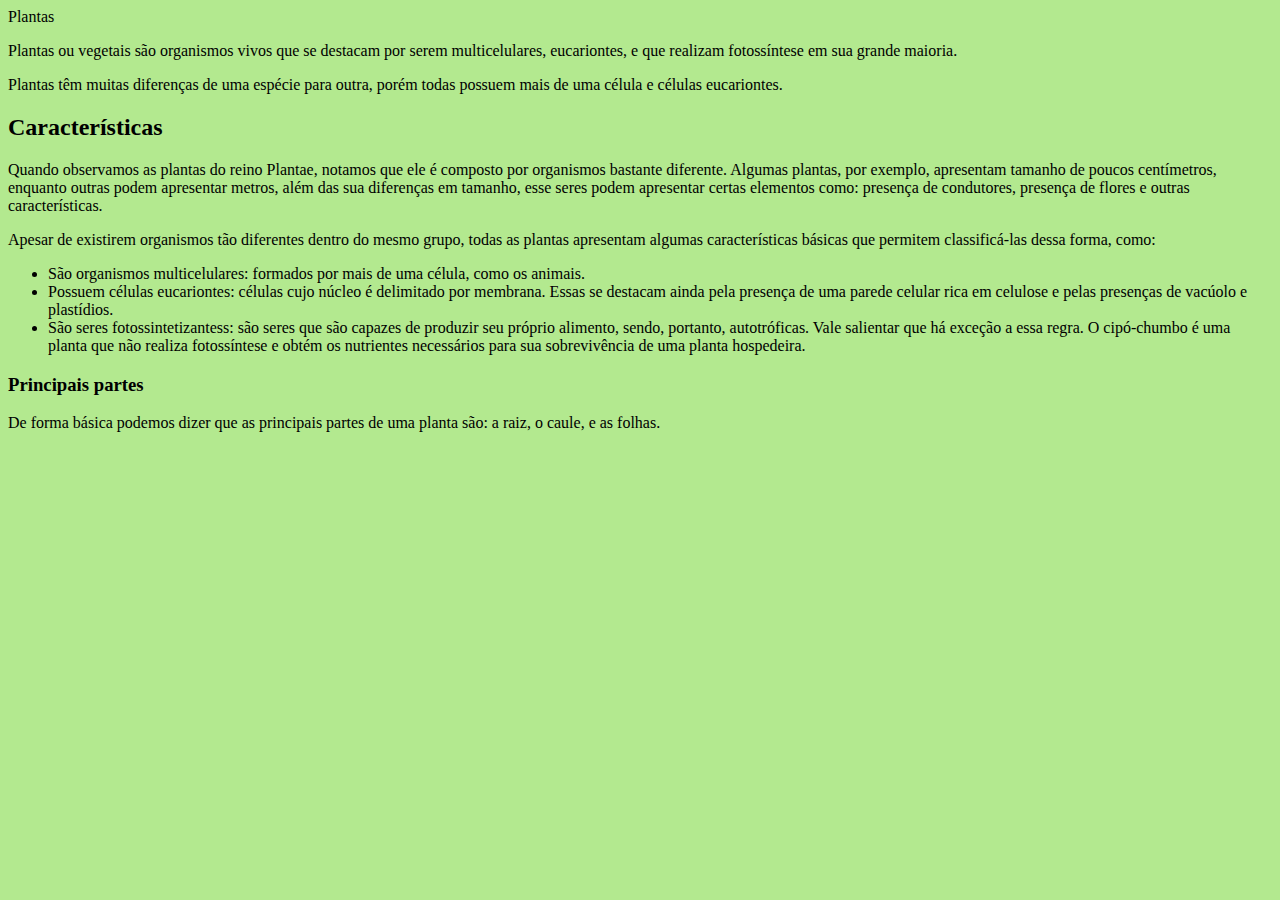
==== index.html @ c3b8244c "." ====
<!DOCTYPE html>
<html lang="en">
<head>
    <meta charset="UTF-8">
    <meta name="viewport" content="width=device-width, initial-scale=1.0">
    <title>Document</title>
    <link rel="stylesheet" href="style.css">
</head>
<body>
    </h1> Plantas </h1>
    <p>Plantas ou vegetais são organismos vivos que se destacam por serem multicelulares, eucariontes, e que realizam fotossíntese em sua grande maioria.</p>
    <p>Plantas têm muitas diferenças de uma espécie para outra, porém todas possuem mais de uma célula e células eucariontes.</p>
    <h2> Características</h2>
    <p> Quando observamos as plantas do reino Plantae, notamos que ele é composto por organismos bastante diferente. Algumas plantas, por exemplo, apresentam tamanho de poucos centímetros, enquanto outras podem apresentar metros, além das sua diferenças em tamanho, esse seres podem apresentar certas elementos como: presença de condutores, presença de flores e outras características. </p>
    <p> Apesar de existirem organismos tão diferentes dentro do mesmo grupo, todas as plantas apresentam algumas características básicas que permitem classificá-las dessa forma, como:
    <ul>
        <li> São organismos multicelulares: formados por mais de uma célula, como os animais.</li>
        <li> Possuem células eucariontes: células cujo núcleo é delimitado por membrana. Essas se destacam ainda pela presença de uma parede celular rica em celulose e pelas presenças de vacúolo e plastídios.</li>
        <li> São seres fotossintetizantess: são seres que são capazes de produzir seu próprio alimento, sendo, portanto, autotróficas. Vale salientar que há exceção a essa regra. O cipó-chumbo é uma planta que não realiza fotossíntese e obtém os nutrientes necessários para sua sobrevivência de uma planta hospedeira.</li>
    </ul>
    <h3> Principais partes</h3>
    <p> De forma básica podemos dizer que as principais partes de uma planta são: a raiz, o caule, e as folhas.</p>
</body>
</html>
---- style.css ----
body {
background-color: rgb(179, 233, 143);
}

h1{
    font-style: oblique;
    color:rgb(148, 199, 67)
}
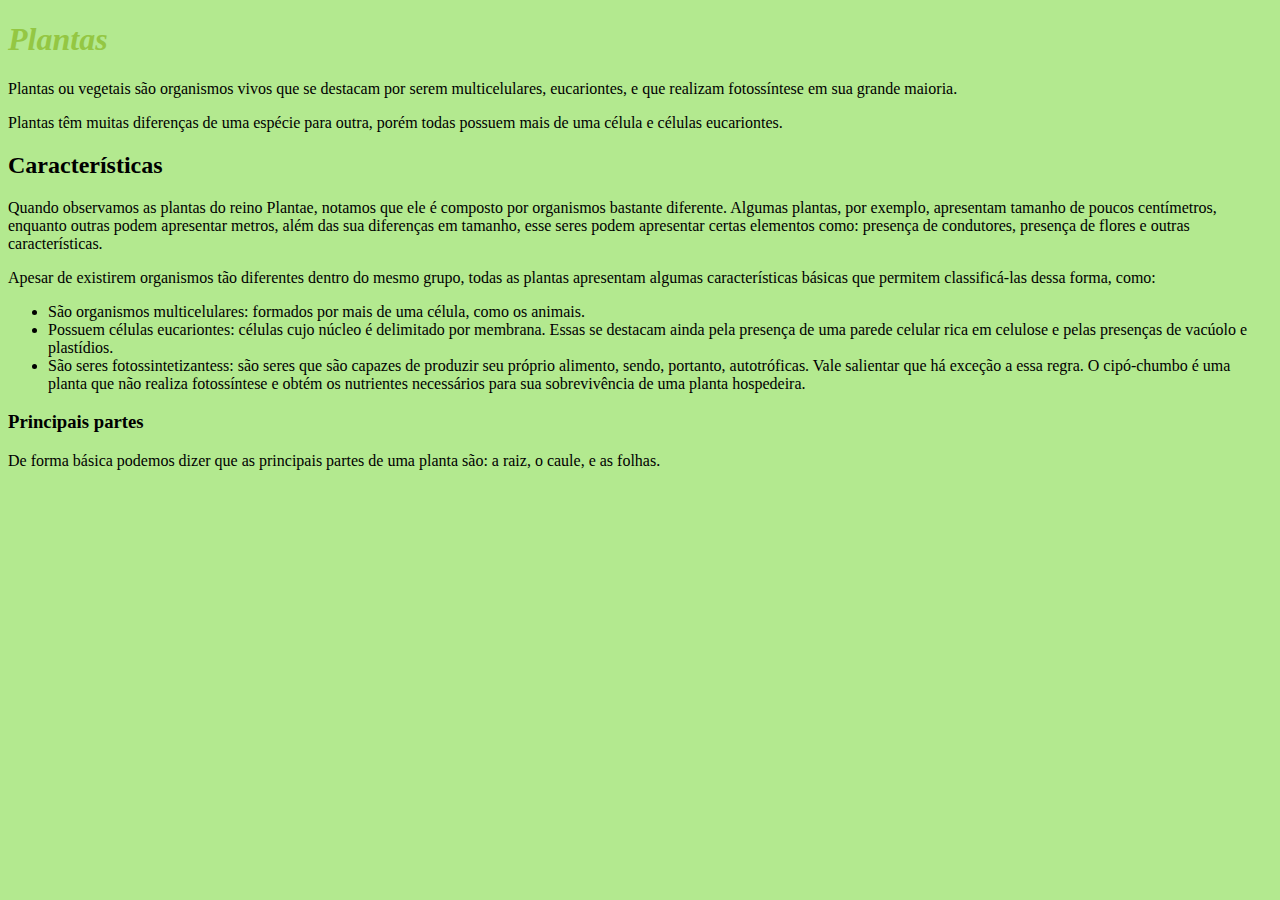
==== commit 58addf79: "." ====
--- a/index.html
+++ b/index.html
@@ -7,7 +7,7 @@
     <link rel="stylesheet" href="style.css">
 </head>
 <body>
-    </h1> Plantas </h1>
+    <h1> Plantas</h1>
     <p>Plantas ou vegetais são organismos vivos que se destacam por serem multicelulares, eucariontes, e que realizam fotossíntese em sua grande maioria.</p>
     <p>Plantas têm muitas diferenças de uma espécie para outra, porém todas possuem mais de uma célula e células eucariontes.</p>
     <h2> Características</h2>
--- a/style.css
+++ b/style.css
@@ -3,6 +3,6 @@
 }
 
 h1{
-    font-style: oblique;
+    font-style: italic;
     color:rgb(148, 199, 67)
 }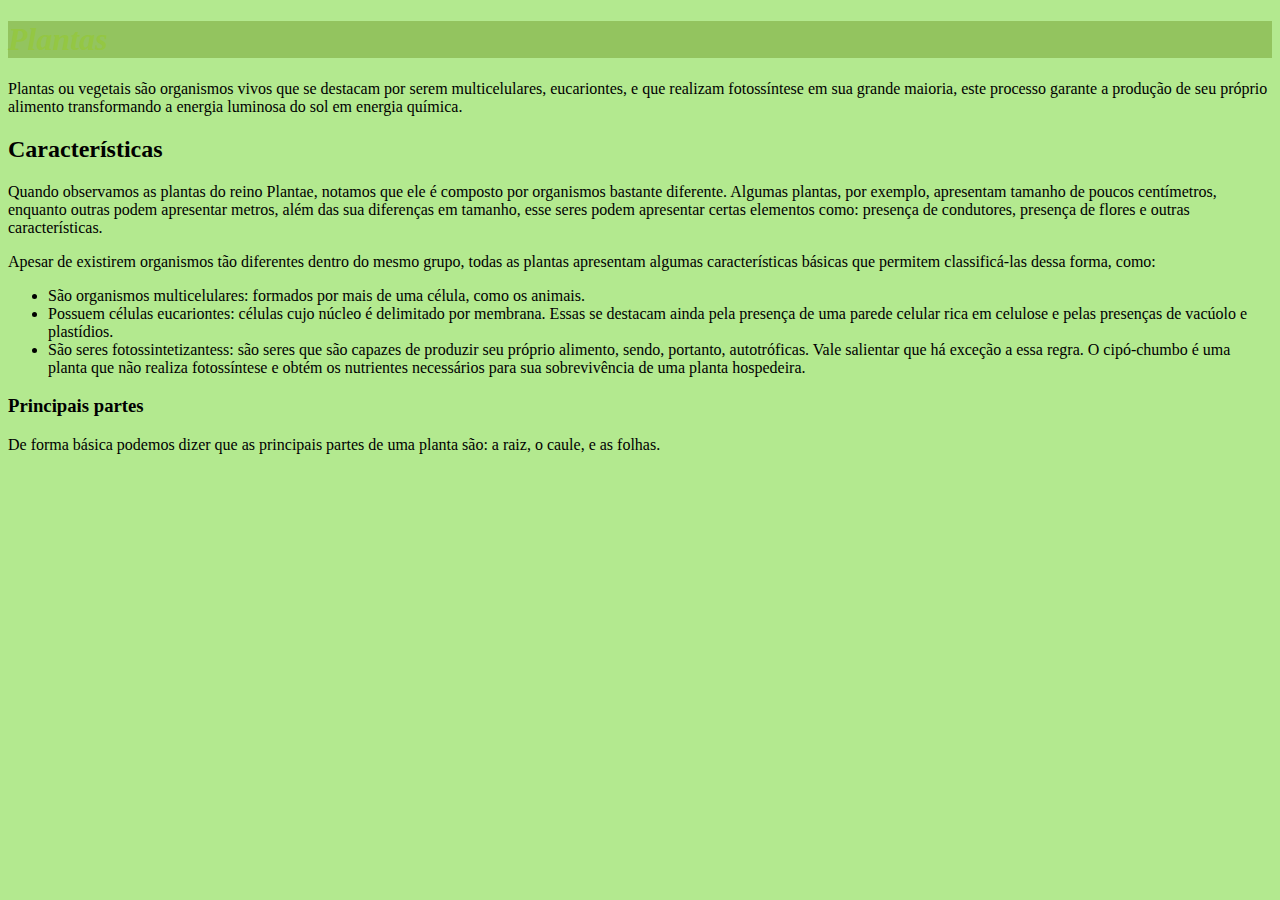
==== commit 234bc266: "." ====
--- a/index.html
+++ b/index.html
@@ -8,8 +8,7 @@
 </head>
 <body>
     <h1> Plantas</h1>
-    <p>Plantas ou vegetais são organismos vivos que se destacam por serem multicelulares, eucariontes, e que realizam fotossíntese em sua grande maioria.</p>
-    <p>Plantas têm muitas diferenças de uma espécie para outra, porém todas possuem mais de uma célula e células eucariontes.</p>
+    <p>Plantas ou vegetais são organismos vivos que se destacam por serem multicelulares, eucariontes, e que realizam fotossíntese em sua grande maioria, este processo garante a produção de seu próprio alimento transformando a energia luminosa do sol em energia química.</p>
     <h2> Características</h2>
     <p> Quando observamos as plantas do reino Plantae, notamos que ele é composto por organismos bastante diferente. Algumas plantas, por exemplo, apresentam tamanho de poucos centímetros, enquanto outras podem apresentar metros, além das sua diferenças em tamanho, esse seres podem apresentar certas elementos como: presença de condutores, presença de flores e outras características. </p>
     <p> Apesar de existirem organismos tão diferentes dentro do mesmo grupo, todas as plantas apresentam algumas características básicas que permitem classificá-las dessa forma, como:
--- a/style.css
+++ b/style.css
@@ -4,5 +4,6 @@
 
 h1{
     font-style: italic;
+    background-color: rgba(133, 179, 73, 0.685); 
     color:rgb(148, 199, 67)
 }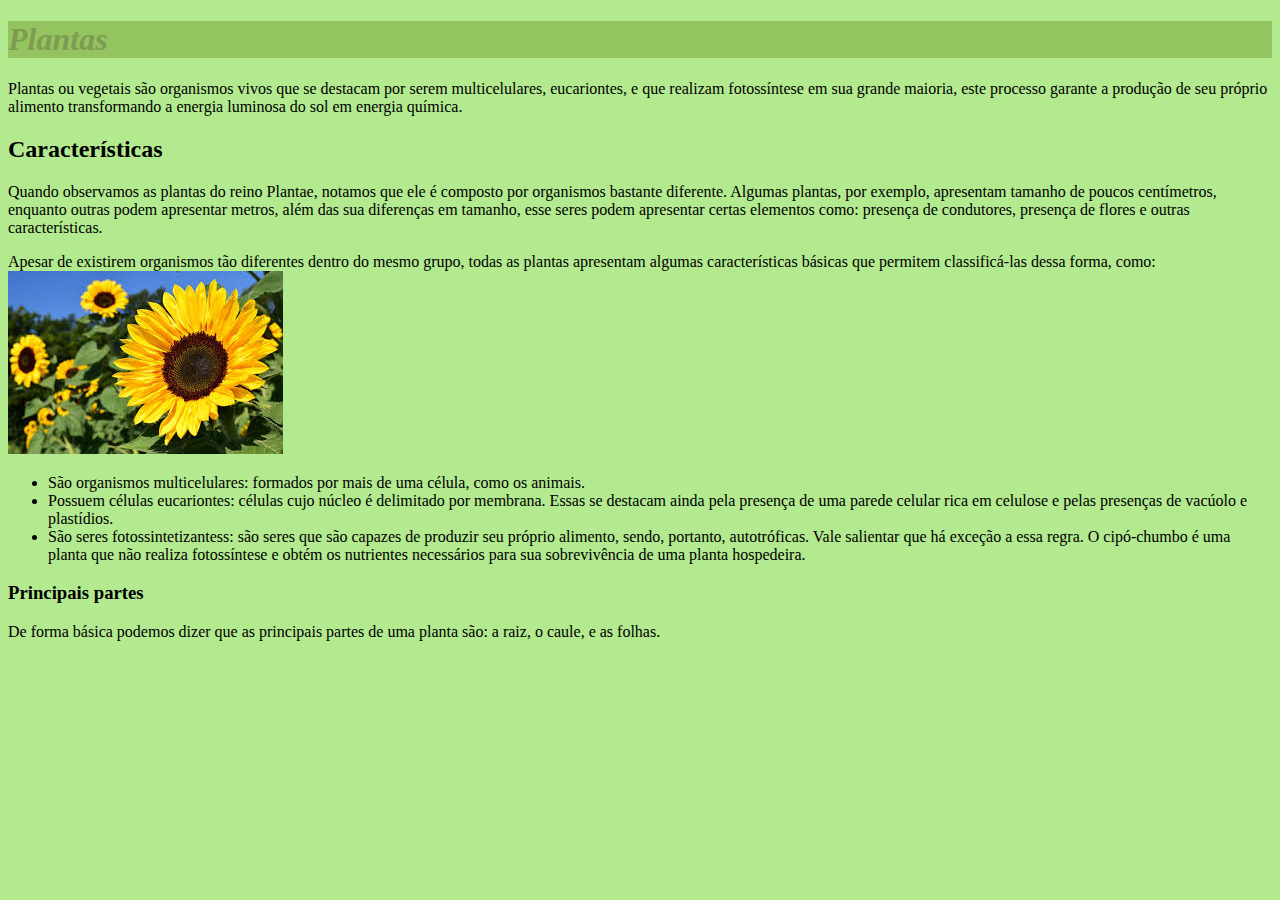
==== commit 3d7d87b8: "." ====
--- a/index.html
+++ b/index.html
@@ -12,6 +12,7 @@
     <h2> Características</h2>
     <p> Quando observamos as plantas do reino Plantae, notamos que ele é composto por organismos bastante diferente. Algumas plantas, por exemplo, apresentam tamanho de poucos centímetros, enquanto outras podem apresentar metros, além das sua diferenças em tamanho, esse seres podem apresentar certas elementos como: presença de condutores, presença de flores e outras características. </p>
     <p> Apesar de existirem organismos tão diferentes dentro do mesmo grupo, todas as plantas apresentam algumas características básicas que permitem classificá-las dessa forma, como:
+        <img src="girassol.jpg">
     <ul>
         <li> São organismos multicelulares: formados por mais de uma célula, como os animais.</li>
         <li> Possuem células eucariontes: células cujo núcleo é delimitado por membrana. Essas se destacam ainda pela presença de uma parede celular rica em celulose e pelas presenças de vacúolo e plastídios.</li>
--- a/style.css
+++ b/style.css
@@ -3,7 +3,7 @@
 }
 
 h1{
-    font-style: italic;
+    font-style: oblique;
     background-color: rgba(133, 179, 73, 0.685); 
-    color:rgb(148, 199, 67)
+    color:rgb(127, 155, 82)
 }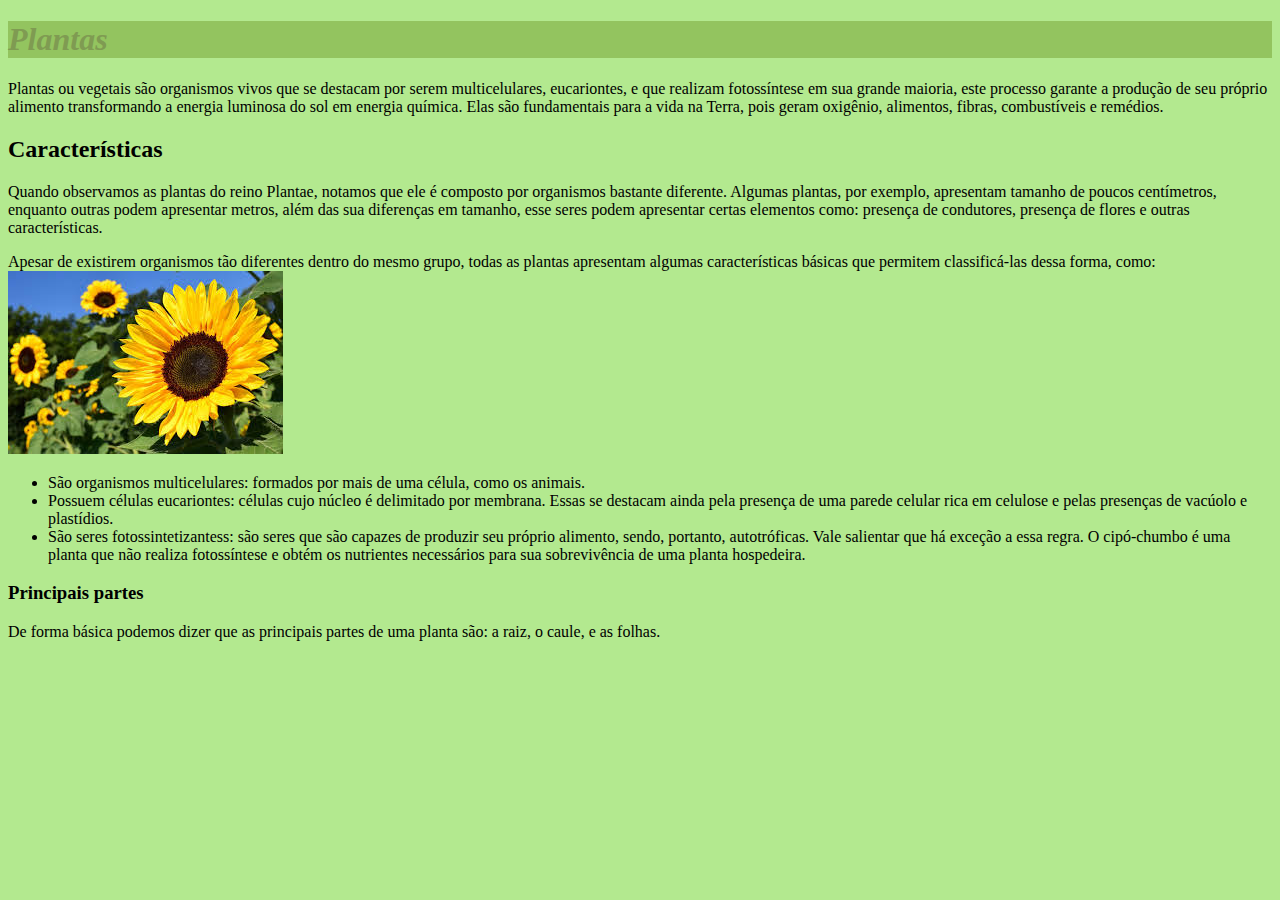
==== commit 6922b1a0: "." ====
--- a/index.html
+++ b/index.html
@@ -8,7 +8,7 @@
 </head>
 <body>
     <h1> Plantas</h1>
-    <p>Plantas ou vegetais são organismos vivos que se destacam por serem multicelulares, eucariontes, e que realizam fotossíntese em sua grande maioria, este processo garante a produção de seu próprio alimento transformando a energia luminosa do sol em energia química.</p>
+    <p>Plantas ou vegetais são organismos vivos que se destacam por serem multicelulares, eucariontes, e que realizam fotossíntese em sua grande maioria, este processo garante a produção de seu próprio alimento transformando a energia luminosa do sol em energia química. Elas são fundamentais para a vida na Terra, pois geram oxigênio, alimentos, fibras, combustíveis e remédios. </p>
     <h2> Características</h2>
     <p> Quando observamos as plantas do reino Plantae, notamos que ele é composto por organismos bastante diferente. Algumas plantas, por exemplo, apresentam tamanho de poucos centímetros, enquanto outras podem apresentar metros, além das sua diferenças em tamanho, esse seres podem apresentar certas elementos como: presença de condutores, presença de flores e outras características. </p>
     <p> Apesar de existirem organismos tão diferentes dentro do mesmo grupo, todas as plantas apresentam algumas características básicas que permitem classificá-las dessa forma, como:
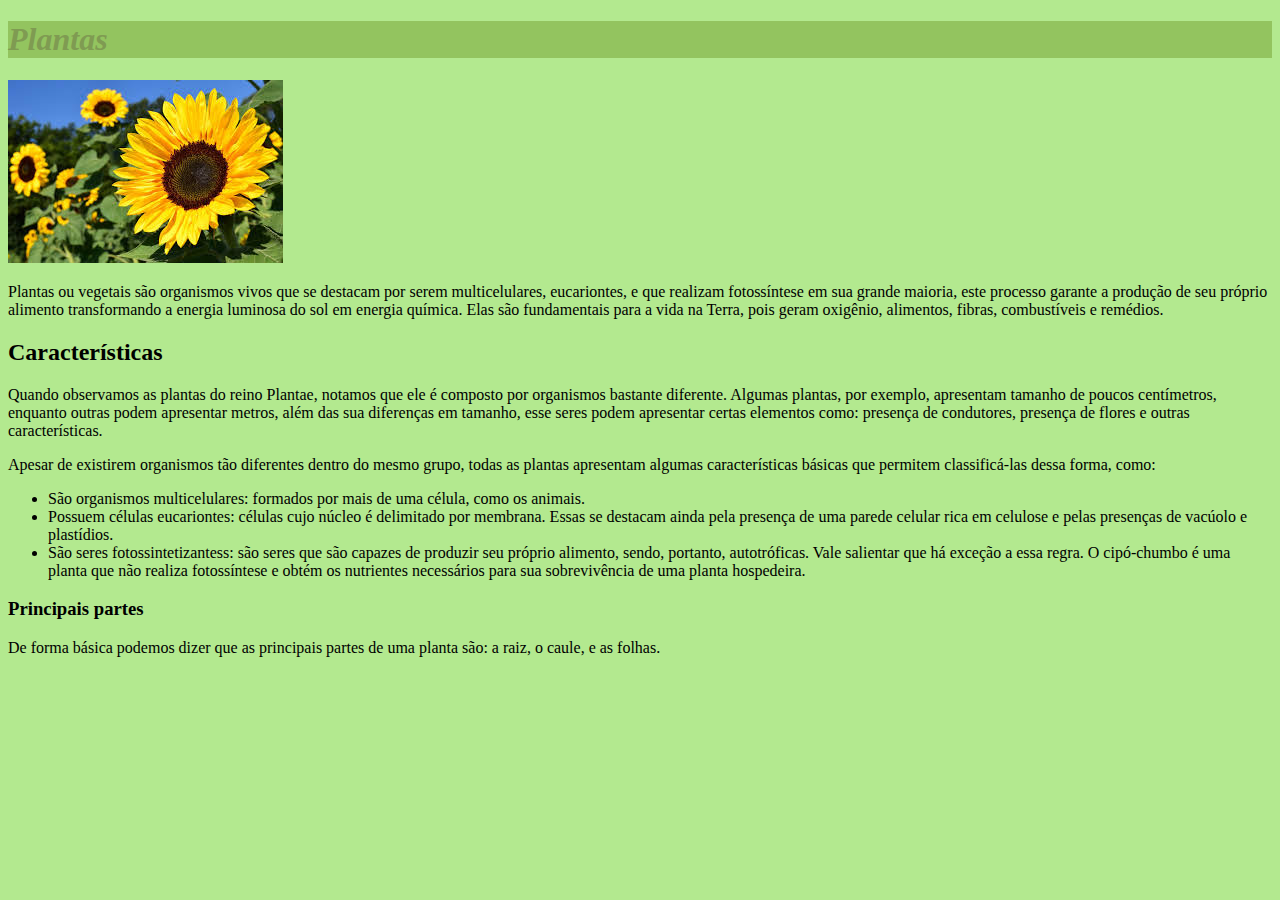
==== commit 40235ffa: "Update index.html" ====
--- a/index.html
+++ b/index.html
@@ -8,11 +8,11 @@
 </head>
 <body>
     <h1> Plantas</h1>
+     <img src="girassol.jpg">
     <p>Plantas ou vegetais são organismos vivos que se destacam por serem multicelulares, eucariontes, e que realizam fotossíntese em sua grande maioria, este processo garante a produção de seu próprio alimento transformando a energia luminosa do sol em energia química. Elas são fundamentais para a vida na Terra, pois geram oxigênio, alimentos, fibras, combustíveis e remédios. </p>
     <h2> Características</h2>
     <p> Quando observamos as plantas do reino Plantae, notamos que ele é composto por organismos bastante diferente. Algumas plantas, por exemplo, apresentam tamanho de poucos centímetros, enquanto outras podem apresentar metros, além das sua diferenças em tamanho, esse seres podem apresentar certas elementos como: presença de condutores, presença de flores e outras características. </p>
     <p> Apesar de existirem organismos tão diferentes dentro do mesmo grupo, todas as plantas apresentam algumas características básicas que permitem classificá-las dessa forma, como:
-        <img src="girassol.jpg">
     <ul>
         <li> São organismos multicelulares: formados por mais de uma célula, como os animais.</li>
         <li> Possuem células eucariontes: células cujo núcleo é delimitado por membrana. Essas se destacam ainda pela presença de uma parede celular rica em celulose e pelas presenças de vacúolo e plastídios.</li>
@@ -21,4 +21,4 @@
     <h3> Principais partes</h3>
     <p> De forma básica podemos dizer que as principais partes de uma planta são: a raiz, o caule, e as folhas.</p>
 </body>
-</html>+</html>
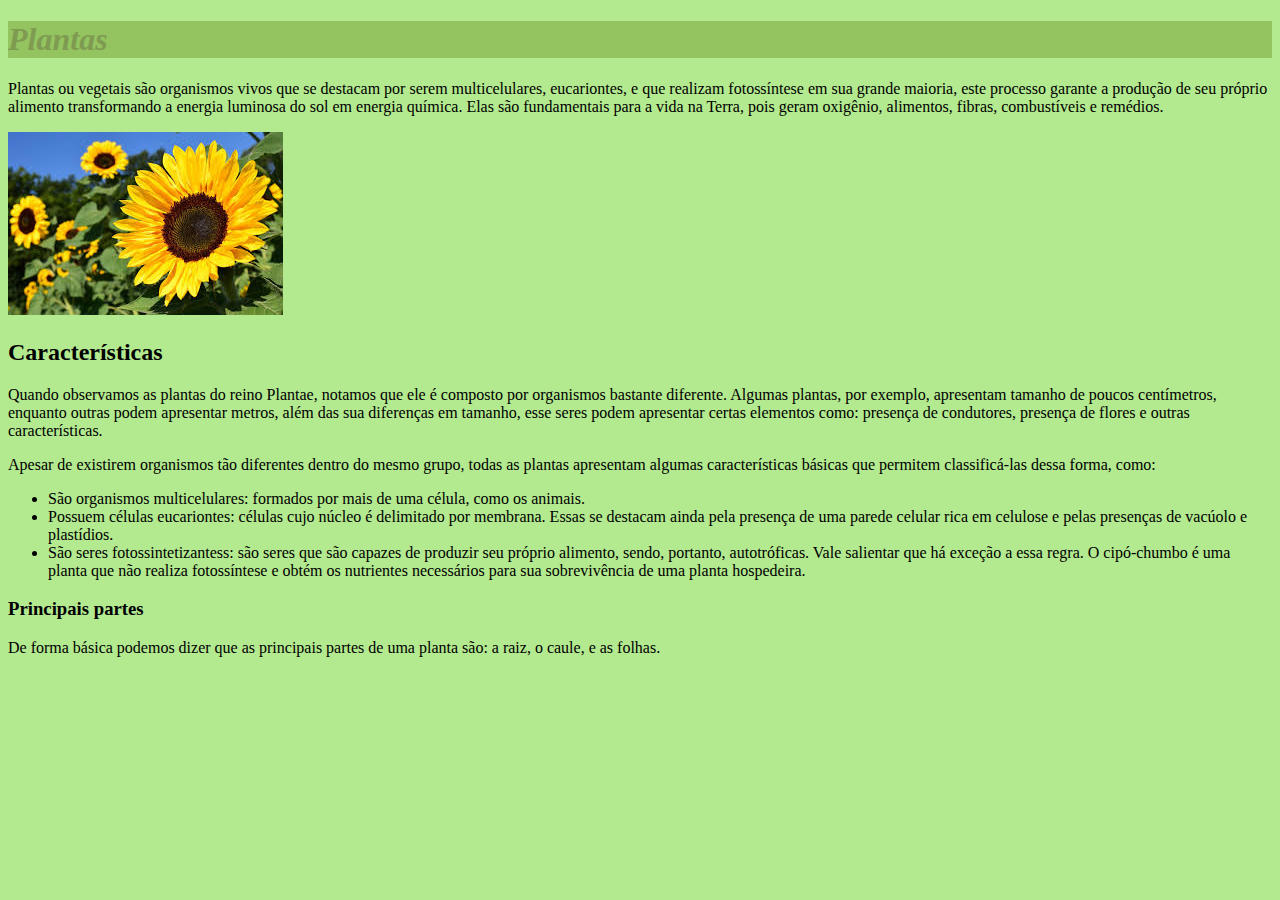
==== commit 842f606f: "." ====
--- a/index.html
+++ b/index.html
@@ -8,8 +8,8 @@
 </head>
 <body>
     <h1> Plantas</h1>
-     <img src="girassol.jpg">
     <p>Plantas ou vegetais são organismos vivos que se destacam por serem multicelulares, eucariontes, e que realizam fotossíntese em sua grande maioria, este processo garante a produção de seu próprio alimento transformando a energia luminosa do sol em energia química. Elas são fundamentais para a vida na Terra, pois geram oxigênio, alimentos, fibras, combustíveis e remédios. </p>
+    <img src="girassol.jpg">
     <h2> Características</h2>
     <p> Quando observamos as plantas do reino Plantae, notamos que ele é composto por organismos bastante diferente. Algumas plantas, por exemplo, apresentam tamanho de poucos centímetros, enquanto outras podem apresentar metros, além das sua diferenças em tamanho, esse seres podem apresentar certas elementos como: presença de condutores, presença de flores e outras características. </p>
     <p> Apesar de existirem organismos tão diferentes dentro do mesmo grupo, todas as plantas apresentam algumas características básicas que permitem classificá-las dessa forma, como:
--- a/style.css
+++ b/style.css
@@ -1,5 +1,6 @@
 body {
 background-color: rgb(179, 233, 143);
+text-align: left;
 }
 
 h1{
